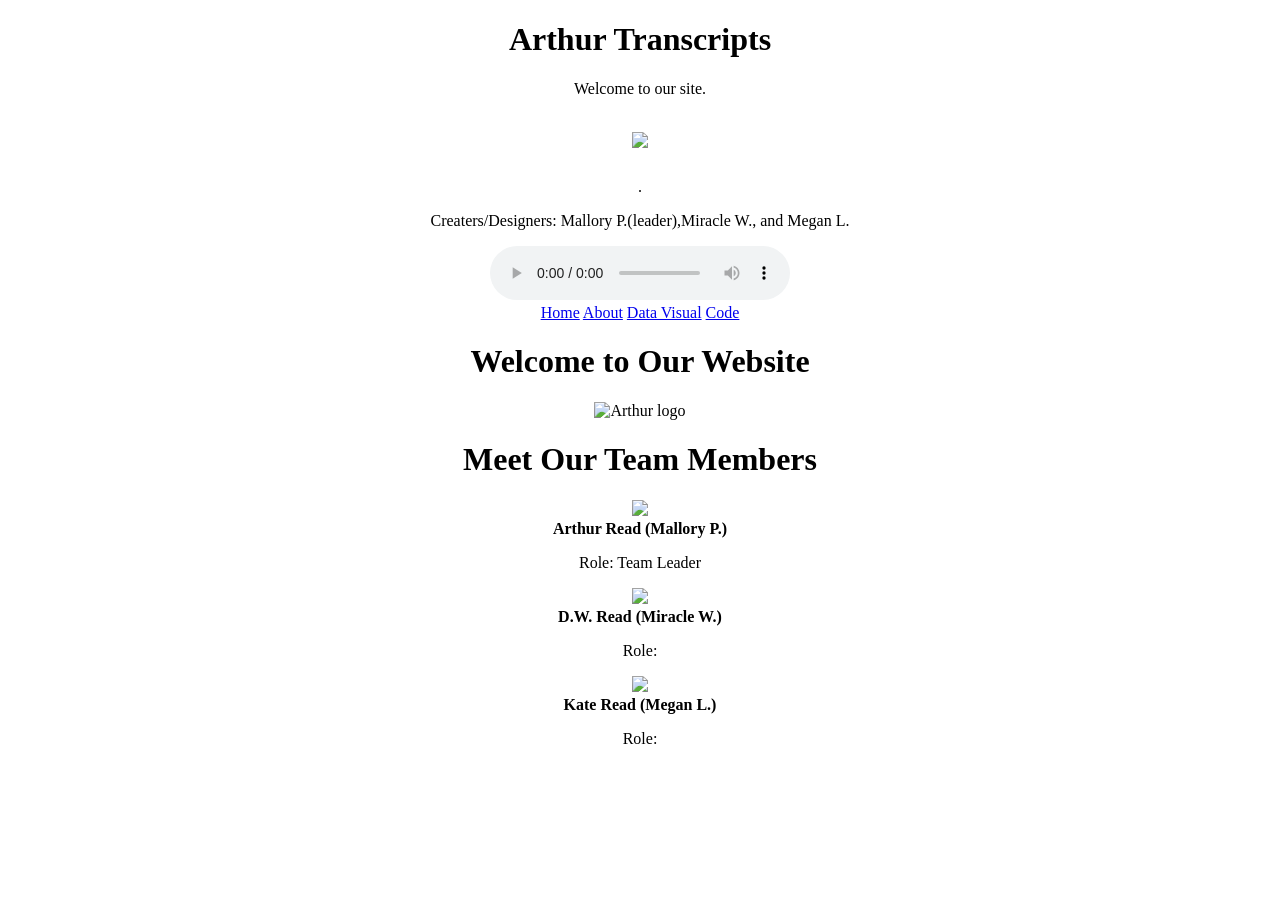
==== index.html @ 8a5d1f3d "readding files" ====
<!DOCTYPE html>
<html xmlns="http://www.w3.org/1999/xhtml" lang="en">
    <head>
        <title>Arthur TV Transcripts</title>
        <meta charset="UTF-8" />
        <meta name="author" content="My Name" />
        <meta name="viewport" content="width=device-width, initial-scale=1.0" />
        <link rel="stylesheet" type="text/css" href="webstyle.css" />
        <link rel="apple-touch-icon" sizes="180x180" href="/apple-touch-icon.png">
            <link rel="icon" type="image/png" sizes="32x32" href="images/arthur.png">
               
    </head>
        <title>Centered Text</title>
        <style>
    body {
      text-align: center;
    }
  </style>
    <body>
        

        <h1>Arthur Transcripts</h1>
        <h2></h2>
        <h3></h3>
        <p>Welcome to our site.</p>

        <h1><img src="Arthur-Logo-PNG.png" /> </h1>


        <h2></h2>
        <h3></h3>
        <p>.</p>
 

        
  
 
        
        <p>Creaters/Designers: Mallory P.(leader),Miracle W., and Megan L.</p>
            <audio controls src="Arthur.mp3"></audio>
            
            <title>Top Navbar</title>
            
            <div class="navbar">
                <a href="index.html">Home</a>
                <a href="about.html">About</a>
                <a href="#">Data Visual</a>
                <a href="#">Code</a>
            </div>
            
            <div class="content">
                <h1>Welcome to Our Website</h1>
                <img src="images/arthur.png" alt="Arthur logo"/>
                        </div>  
            <h1>Meet Our Team Members</h1>
            
            <div class="team-box">
                
                <div class="member">
                    <div class="profile">
                        <img src="arthurread.jpg">
                    </div>
                    <div>
                        <b>Arthur Read (Mallory P.)</b>
                        <p>Role: Team Leader</p>
                    </div>
                </div>
                
                <div class="member">
                    <div class="profile">
                        <img src="DWarthursister.png">
                    </div>
                    <div>
                        <b>D.W. Read (Miracle W.)</b>
                        <p>Role:</p>
                    </div>
                </div>
                
                <div class="member">
                    <div class="profile">
                        <img src="katereadyoungersister.png">
                    </div>
                    <div>
                        <b>Kate Read (Megan L.)</b>
                        <p>Role:</p>
                    </div>
                </div>
             
        </head>
        
        

</html>
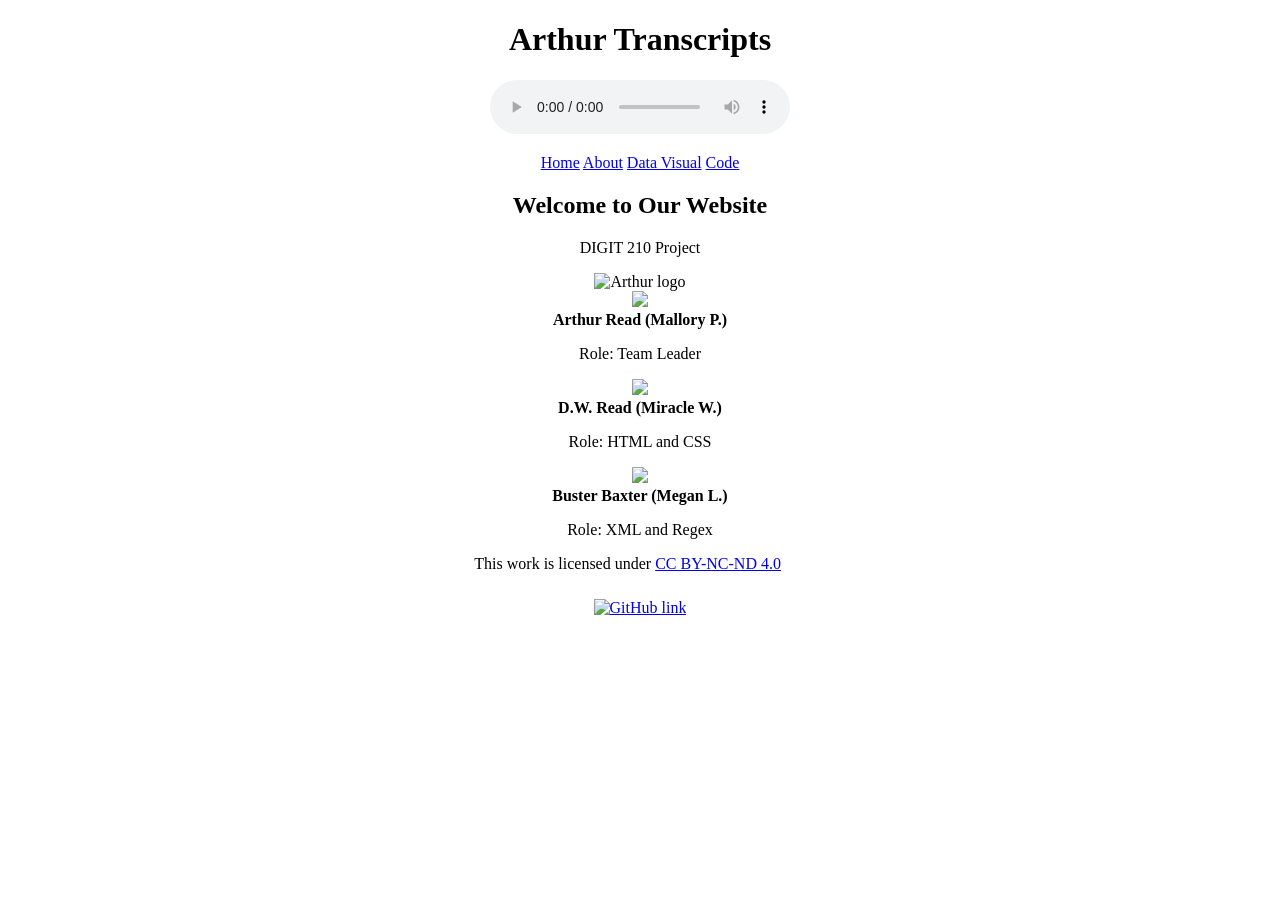
==== commit bf5b1dfa: "my changes to the data and code page" ====
--- a/index.html
+++ b/index.html
@@ -1,64 +1,61 @@
 <!DOCTYPE html>
+
+
 <html xmlns="http://www.w3.org/1999/xhtml" lang="en">
     <head>
         <title>Arthur TV Transcripts</title>
+        
         <meta charset="UTF-8" />
         <meta name="author" content="My Name" />
         <meta name="viewport" content="width=device-width, initial-scale=1.0" />
+        
         <link rel="stylesheet" type="text/css" href="webstyle.css" />
-        <link rel="apple-touch-icon" sizes="180x180" href="/apple-touch-icon.png">
-            <link rel="icon" type="image/png" sizes="32x32" href="images/arthur.png">
-               
+        <link rel="icon" type="image/png" sizes="32x32" href="images/arthur.png"/>
+       <link rel="icon" type="image/png" sizes="32x32" href="images/arthur.png"/>
     </head>
-        <title>Centered Text</title>
-        <style>
-    body {
-      text-align: center;
-    }
-  </style>
-    <body>
+    
+      <body>      
+   <h1>Arthur Transcripts</h1>
+             
         
+              <!-- Music -->      
+<audio controls="controls" src="Arthur.mp3"></audio>
+        <p></p>
+    <!-- Nav Bar -->
+          <div class="navbar">
+              <a href="index.html">Home</a>
+              <a href="about.html">About</a>
+              <a href="data.html">Data Visual</a>
+              <a href="code.html">Code</a>
+          </div>
+          <!-- A little CSS -->  
+          
+          <style>
+ body {text-align: center;font-family: 'Cabin Sketch', cursive;}
 
-        <h1>Arthur Transcripts</h1>
-        <h2></h2>
-        <h3></h3>
-        <p>Welcome to our site.</p>
-
-        <h1><img src="Arthur-Logo-PNG.png" /> </h1>
+h1 {font-family: 'Fredericka the Great', cursive;}      
+ </style>
+          
 
 
-        <h2></h2>
-        <h3></h3>
-        <p>.</p>
- 
-
-        
-  
- 
-        
-        <p>Creaters/Designers: Mallory P.(leader),Miracle W., and Megan L.</p>
-            <audio controls src="Arthur.mp3"></audio>
-            
-            <title>Top Navbar</title>
-            
-            <div class="navbar">
-                <a href="index.html">Home</a>
-                <a href="about.html">About</a>
-                <a href="#">Data Visual</a>
-                <a href="#">Code</a>
-            </div>
+     
+     
+         
             
             <div class="content">
-                <h1>Welcome to Our Website</h1>
+                <h2>Welcome to Our Website</h2>
+                <p> DIGIT 210 Project</p>  
+
                 <img src="images/arthur.png" alt="Arthur logo"/>
                         </div>  
-            <h1>Meet Our Team Members</h1>
+           
+
             
             <div class="team-box">
                 
                 <div class="member">
                     <div class="profile">
-                        <img src="arthurread.jpg">
+                        <img src="arthurread.jpg"/>
                     </div>
                     <div>
                         <b>Arthur Read (Mallory P.)</b>
@@ -68,26 +65,44 @@
                 
                 <div class="member">
                     <div class="profile">
-                        <img src="DWarthursister.png">
+                        <img src="DWarthursister.png"/>
                     </div>
                     <div>
                         <b>D.W. Read (Miracle W.)</b>
-                        <p>Role:</p>
+                        <p>Role: HTML and CSS </p>
                     </div>
                 </div>
                 
                 <div class="member">
                     <div class="profile">
-                        <img src="katereadyoungersister.png">
+                        <img src="Buster-Baxter.png"/>
                     </div>
                     <div>
-                        <b>Kate Read (Megan L.)</b>
-                        <p>Role:</p>
+                        <b>Buster Baxter (Megan L.)</b>
+
+                        <p>Role: XML and Regex</p>
+
                     </div>
                 </div>
-             
-        </head>
-        
-        
-
-</html>
+            </div>
+          <!-- creative Common license -->
+          <div class="footer">
+              <footer>
+                  This work is licensed under <a href="https://creativecommons.org/licenses/by-nc-nd/4.0/">CC BY-NC-ND 4.0</a><img src="https://mirrors.creativecommons.org/presskit/icons/cc.svg" alt="" style="max-width: 1em;max-height:1em;margin-left: .2em;"/>
+                  <img src="https://mirrors.creativecommons.org/presskit/icons/by.svg" alt="" style="max-width: 1em;max-height:1em;margin-left: .2em;"/>
+                  <img src="https://mirrors.creativecommons.org/presskit/icons/nc.svg" alt="" style="max-width: 1em;max-height:1em;margin-left: .2em;"/>
+                  <img src="https://mirrors.creativecommons.org/presskit/icons/nd.svg" alt="" style="max-width: 1em;max-height:1em;margin-left: .2em;"/>
+              </footer>
+          </div>
+          
+          
+          <footer>
+              <p/>
+              
+              <!-- GitHub Link -->
+              <a href="https://github.com/mfp5837-oss/Arthur-TV-Show" target="_blank" rel="noopener noreferrer">
+                  <img src="images/github-logo.png" alt="GitHub link" style="width: 30px; margin-top: 10px;"/>
+              </a>
+          </footer>
+      </body>
+</html>
